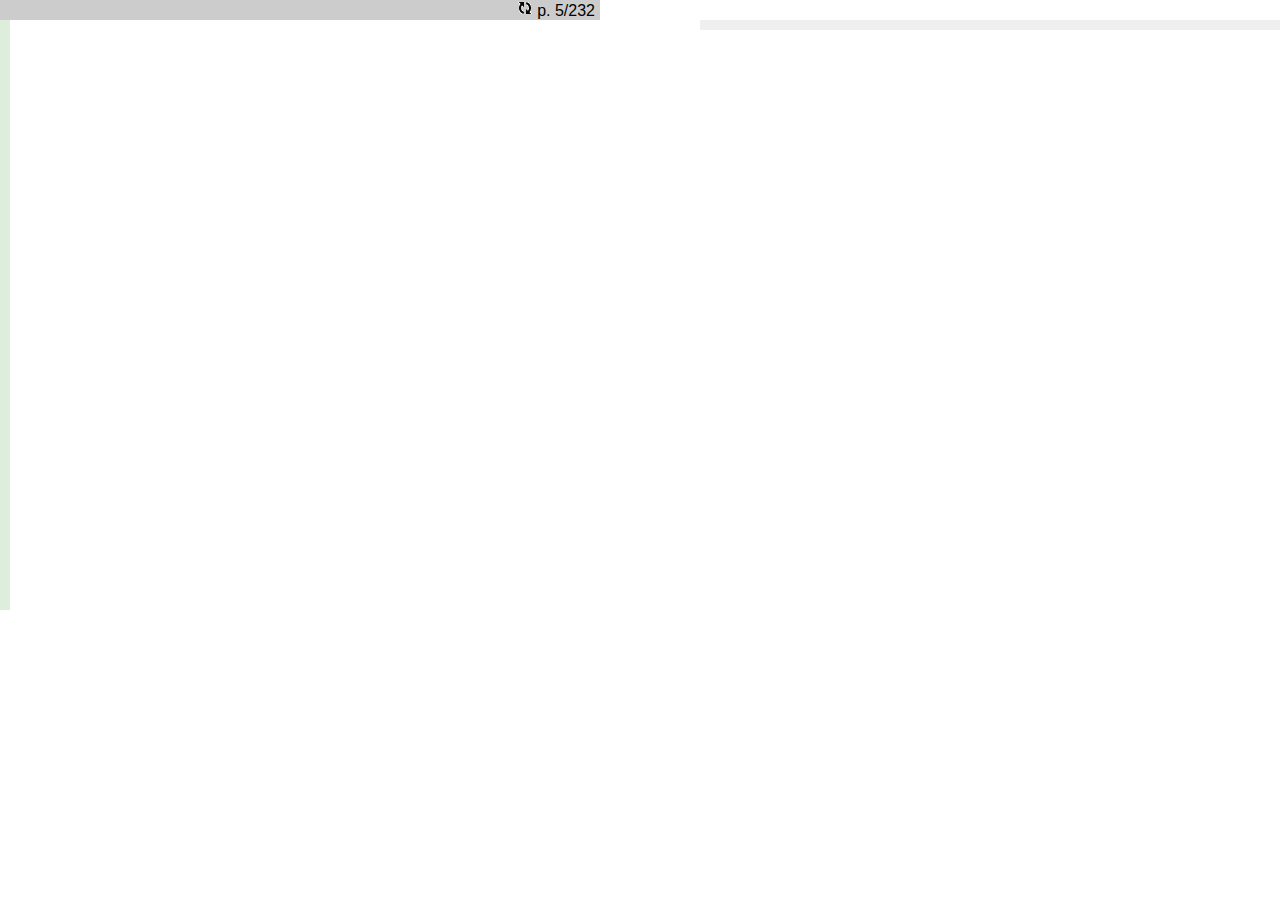
==== index.html @ 50b919ca "Moved layout to default index.html DirectoryIndex" ====
<!DOCTYPE html>
<html>
    <head>
        <title>Margin Tonic: Comments in the margins of your favorite books</title>
        <link type="text/css" href="css/smoothness/jquery-ui-1.8.11.custom.css" rel="Stylesheet" />
        <link rel="stylesheet" type="text/css" href="css/colorbox.css" />	
        <link rel="stylesheet" type="text/css" href="css/style.css" />	
        <script type="text/javascript" src="js/jquery-1.5.1.min.js"></script>
        <script type="text/javascript" src="js/jquery-ui-1.8.11.custom.min.js"></script>
        <script type="text/javascript" src="js/jquery.colorbox-min.js"></script>
        <script type="text/javascript" src="js/iscroll.js"></script>
        <script type="text/javascript" src="js/margin-tonic.js"></script>
        <script type="text/javascript">
        $(function() {
            /*
            $.colorbox({
                href:'login.html',
                overlayClose:false,
                open:true,
                escKey:false,
                onLoad: function() {
                    $('#cboxClose').remove();
                }
            });
            */
        
            $(window).resize(function() {
                var width = $(window).width(),
                    height = $(window).height();
                $("#wrapper").width(width).height(height);
                $("#header").width(width-5);
                $("#nav").height(height-20);
                $("#nav > div").height((height-20)/3 - 5);
                $("#pane").height(height-20);
                $("#article_scroll").width(width-20).height(height-20);
            }).resize();
        
            $.margin_tonic = new MarginTonic();
            $.margin_tonic.busy(false);
            $.margin_tonic.loadBook("4da89cf6c9dfbeef9e000000");
            
        });
        </script>
    </head>
<body>
<div class="wrapper">
    <div id="header">
        <img id="spinner" src="spinner.png" alt=""/> p. 5/232
    </div>
    <div id="nav"></div>
    <div id="pane"></div>
    <div id="article_scroll" class="scrollable"><div id="article"></div></div>
</div>
</body>
</html>
---- css/style.css ----
/* LAYOUT */

html * {
	margin: 0;
	padding: 0;
}

html, body {
	height: 100%;
	width: 100%;
    overflow: hidden;
}

#wrapper {
    position: relative;
    overflow: hidden;
}

#pane, #article_scroll, #nav {
    position: absolute;
}

#article_scroll #article pre,
#article_scroll #article div {
	font-family: 'ArvoRegular', serif;
	margin-left: 10px;
}

#article_scroll #article div {
    line-height: 26px;
}

#article_scroll #article div p,
#article_scroll #article div h1,
#article_scroll #article div h2 {
    padding-bottom: 16px;
}

#header {
	padding-right: 5px;
	background-color: #CCCCCC;
	text-align: right;
	font-family: "Arial Black", Helvetica, Arial, freesans, sans-serif;
}

#pane {
	padding: 5px;
	background-color: #ddeedd;
    z-index: 2;
    font-family: Helvetica, Arial, freesans, sans-serif;
    overflow: hidden;
}

#pane ul li {
	margin-bottom: 5px;
}

a {
	color: #666666;
	text-decoration: none;
}

#pane h3 {
	margin: 10px 0px;
}

#pane input {
	width: 120px;
}

#article_scroll {
    z-index: 1;
}

#article {
    position:relative;
	padding: 5px;
	background-color: #efefef;
	color: #222222;
	font-family:'ArvoRegular', serif;
	font-size: 16px;
	line-height: 22px;
	text-align: justify;
}

#article div.comment {
    position: absolute;
    left: 2px;
    border: 1px solid #ddeedd;
    background-color: #ddeedd;
}

#article div.comment p {
	margin: 2px;
	font-size: 12px;
}

#article > section aside {
	background-color: #FFFFFF;
	border-radius: 1em;
	margin: 1em;
	padding: 1em;
	width: 50%;
	float: right;
}

#article > section aside header {
	font-style: italic;
}

#nav {
    z-index: 3;
}

#nav > div {
    padding-top: 5px;
	text-align: center;
}

#nav > :active,
#nav > :hover {
    background-color: #ddeedd;
}

#nav .tools { background-color: #8DB6CD; }
#nav .tools:hover,
#nav .tools.active { background-color: #607B8B; }

#nav .comments { background-color: #B4CDCD; }
#nav .comments:hover,
#nav .comments.active { background-color: #7A8B8B; }

#nav .dictionary { background-color: #B4CDCD; }
#nav .dictionary:hover,
#nav .dictionary.active { background-color: #7A8B8B; }

#nav .library { background-color: #8DB6CD; }
#nav .library:hover,
#nav .library.active { background-color: #607B8B; }

/* FONTS */

@font-face {
	font-family: 'ArvoRegular';
	src: url('fonts/arvo/Arvo-Regular-webfont.eot');
	src: url('fonts/arvo/Arvo-Regular-webfont.eot?iefix') format('eot'),
	     url('fonts/arvo/Arvo-Regular-webfont.woff') format('woff'),
	     url('fonts/arvo/Arvo-Regular-webfont.ttf') format('truetype'),
	     url('fonts/arvo/Arvo-Regular-webfont.svg#webfontau9vOdrl') format('svg');
	font-weight: normal;
	font-style: normal;

}

@font-face {
	font-family: 'ArvoItalic';
	src: url('fonts/arvo/Arvo-Italic-webfont.eot');
	src: url('fonts/arvo/Arvo-Italic-webfont.eot?iefix') format('eot'),
	     url('fonts/arvo/Arvo-Italic-webfont.woff') format('woff'),
	     url('fonts/arvo/Arvo-Italic-webfont.ttf') format('truetype'),
	     url('fonts/arvo/Arvo-Italic-webfont.svg#webfontvBl98OZ1') format('svg');
	font-weight: normal;
	font-style: normal;

}

@font-face {
	font-family: 'ArvoBold';
	src: url('fonts/arvo/Arvo-Bold-webfont.eot');
	src: url('fonts/arvo/Arvo-Bold-webfont.eot?iefix') format('eot'),
	     url('fonts/arvo/Arvo-Bold-webfont.woff') format('woff'),
	     url('fonts/arvo/Arvo-Bold-webfont.ttf') format('truetype'),
	     url('fonts/arvo/Arvo-Bold-webfont.svg#webfontxi5Flt4Z') format('svg');
	font-weight: normal;
	font-style: normal;

}

@font-face {
	font-family: 'ArvoBoldItalic';
	src: url('fonts/arvo/Arvo-BoldItalic-webfont.eot');
	src: url('fonts/arvo/Arvo-BoldItalic-webfont.eot?iefix') format('eot'),
	     url('fonts/arvo/Arvo-BoldItalic-webfont.woff') format('woff'),
	     url('fonts/arvo/Arvo-BoldItalic-webfont.ttf') format('truetype'),
	     url('fonts/arvo/Arvo-BoldItalic-webfont.svg#webfontThKCEgOx') format('svg');
	font-weight: normal;
	font-style: normal;
}

#wrapper {
    width: 600px;
    height: 600px;
}

#header {
	width: 595px;
	height: 20px;
	top: 0px;
	left: 0px;
}

#nav {
	width: 20px;
	height: 580px;
	bottom: 0px;
	left: 0px;
}

#nav > div {
    height: 167px;
    width: 20px;
}

#pane {
	width: 140px;
	height: 580px;
	top: 20px;
	left: -140px;
}

#article_scroll {
	width: 580px;
	height: 580px;
	top: 20px;
	right: 0px;
}

#article {
    padding-left: 155px;
}

#article div.comment {
    width: 145px;
    padding: 2px;
}
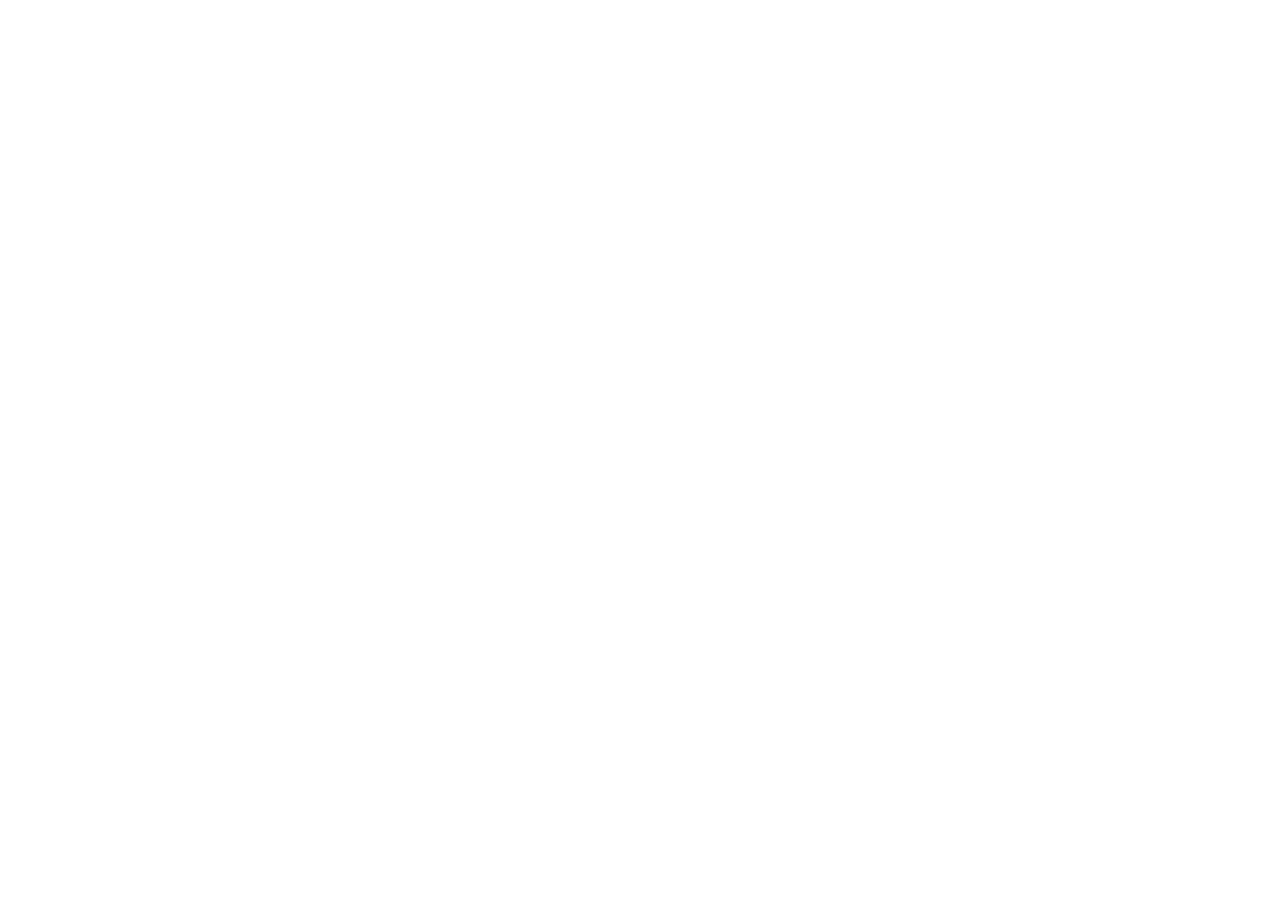
==== commit a134532e: "trying somethign" ====
--- a/index.html
+++ b/index.html
@@ -8,19 +8,20 @@
         <script type="text/javascript" src="js/jquery-1.5.1.min.js"></script>
         <script type="text/javascript" src="js/jquery-ui-1.8.11.custom.min.js"></script>
         <script type="text/javascript" src="js/jquery.colorbox-min.js"></script>
+        <script type="text/javascript" src="js/jquery.form.js"></script>
         <script type="text/javascript" src="js/iscroll.js"></script>
         <script type="text/javascript" src="js/margin-tonic.js"></script>
         <script type="text/javascript">
         $(function() {
             /*
             $.colorbox({
-                href:'login.html',
-                overlayClose:false,
-                open:true,
-                escKey:false,
-                onLoad: function() {
-                    $('#cboxClose').remove();
-                }
+            href:'login.html',
+            overlayClose:false,
+            open:true,
+            escKey:false,
+            onLoad: function() {
+            $('#cboxClose').remove();
+            }
             });
             */
         
@@ -36,6 +37,8 @@
             }).resize();
         
             $.margin_tonic = new MarginTonic();
+            
+            $.margin_tonic.comment_form.find('[name=user_id]').val('1234');
             $.margin_tonic.busy(false);
             $.margin_tonic.loadBook("4da89cf6c9dfbeef9e000000");
             
@@ -44,12 +47,18 @@
     </head>
 <body>
 <div class="wrapper">
-    <div id="header">
-        <img id="spinner" src="spinner.png" alt=""/> p. 5/232
-    </div>
+    <div id="article_scroll" class="scrollable"><div id="article"></div></div>
     <div id="nav"></div>
-    <div id="pane"></div>
-    <div id="article_scroll" class="scrollable"><div id="article"></div></div>
+</div>
+<!-- colorbox forms -->
+<div style="display:none">
+<form id="comment_form" action="/api/comment" method="post">
+    <input type="hidden" name="user_id" />
+    <input type="hidden" name="book_id" value="2" />
+    <input type="hidden" name="y_percent" value="39.54" />
+    Comment: <textarea name="comment"></textarea><br />
+    <button>Scribble</button>
+</form>
 </div>
 </body>
 </html>
--- a/css/style.css
+++ b/css/style.css
@@ -73,21 +73,18 @@
 }
 
 #article {
-    position:relative;
 	padding: 5px;
-	background-color: #efefef;
+	background-color: white;
 	color: #222222;
 	font-family:'ArvoRegular', serif;
 	font-size: 16px;
-	line-height: 22px;
+	line-height: 25px;
 	text-align: justify;
 }
 
 #article div.comment {
     position: absolute;
-    left: 2px;
-    border: 1px solid #ddeedd;
-    background-color: #ddeedd;
+    background-image: url('images/margin_bg.png');
 }
 
 #article div.comment p {
@@ -108,35 +105,16 @@
 	font-style: italic;
 }
 
+#article_scroll .comment-flag {
+    position: absolute;
+    right: 10px;
+}
+
 #nav {
-    z-index: 3;
-}
-
-#nav > div {
-    padding-top: 5px;
-	text-align: center;
-}
-
-#nav > :active,
-#nav > :hover {
-    background-color: #ddeedd;
-}
-
-#nav .tools { background-color: #8DB6CD; }
-#nav .tools:hover,
-#nav .tools.active { background-color: #607B8B; }
-
-#nav .comments { background-color: #B4CDCD; }
-#nav .comments:hover,
-#nav .comments.active { background-color: #7A8B8B; }
-
-#nav .dictionary { background-color: #B4CDCD; }
-#nav .dictionary:hover,
-#nav .dictionary.active { background-color: #7A8B8B; }
-
-#nav .library { background-color: #8DB6CD; }
-#nav .library:hover,
-#nav .library.active { background-color: #607B8B; }
+	float: right;
+	background: url('images/page.png');
+}
+
 
 /* FONTS */
 
@@ -199,17 +177,6 @@
 	left: 0px;
 }
 
-#nav {
-	width: 20px;
-	height: 580px;
-	bottom: 0px;
-	left: 0px;
-}
-
-#nav > div {
-    height: 167px;
-    width: 20px;
-}
 
 #pane {
 	width: 140px;
